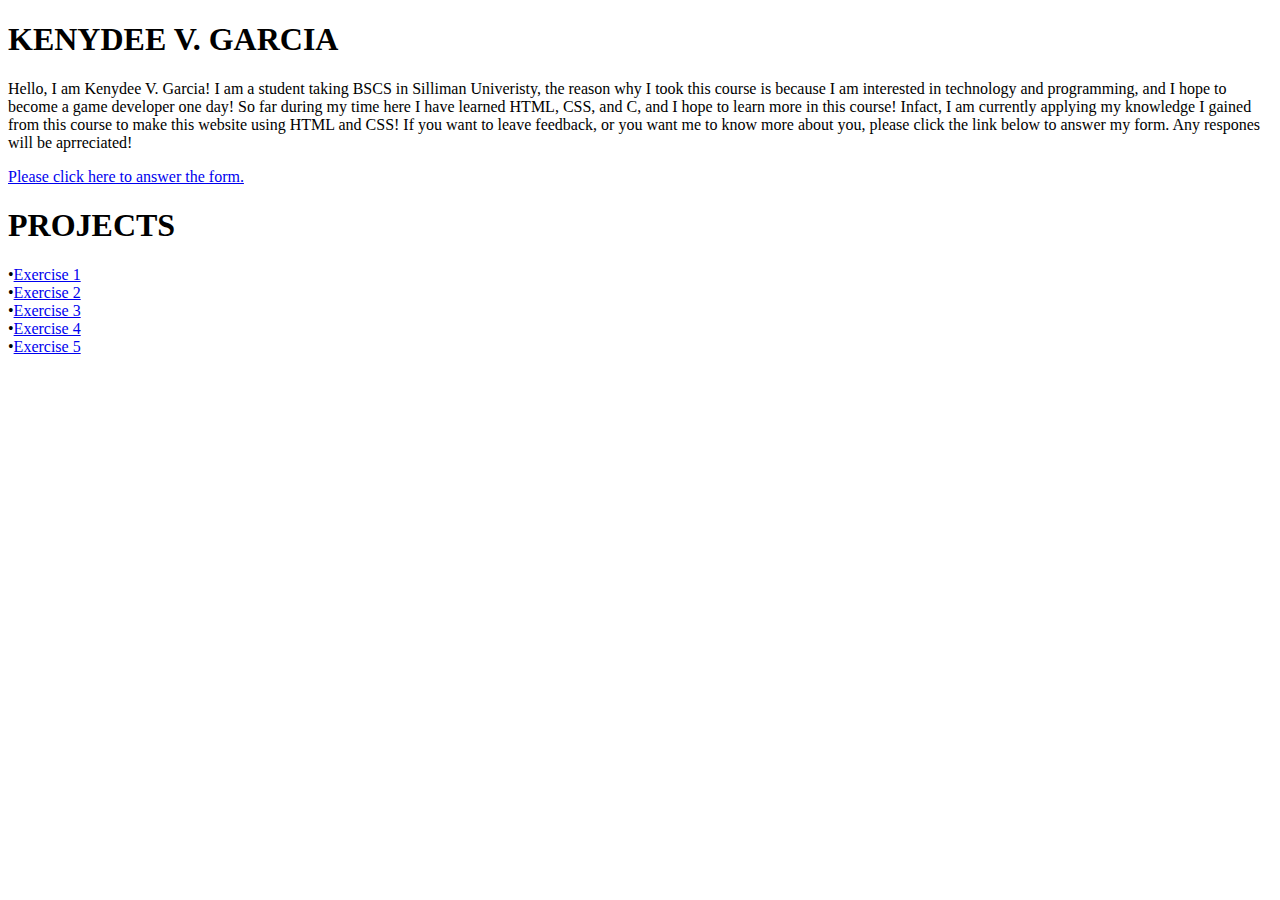
==== index.html @ b7b8783e "Add files via upload" ====
<!doctype html>
<html>
    <head>
        <link rel="stylesheet" type="text/css" href="Format11.css">
    </head>
    <body>
        <div class="bg1">
            <div class="box1">
            <h1 class="p1">KENYDEE V. GARCIA</h1>
            </div>
        </div>
        <div class="box2">
            <p>
                Hello, I am Kenydee V. Garcia! I am a student taking BSCS in Silliman Univeristy, the reason why I took this course is because
                I am interested in technology and programming, and I hope to become a game developer one day! So far during my time here I have learned HTML, CSS, and C, and I hope to learn more in this course! Infact, I am currently applying my knowledge I gained from this course to make this website using HTML and CSS! If you want to leave feedback, or you want me to know more about you, please click the link below to answer my form. Any respones will be aprreciated!
            </p>
            <a href="form.html" target="_blank">Please click here to answer the form.</a>
        </div>
        <div class="bg2">
            <div class="box3">
                <h1 class="p1">
                PROJECTS
                </h1>
            </div>
        </div>
        <div>
            <div class="box4">
                <span>•</span><a href="GarciaE1-1.html" target="_blank">Exercise 1</a><br>
                <span>•</span><a href="GarciaE1-2.html" target="_blank">Exercise 2</a><br>
                <span>•</span><a href="GarciaE3.html" target="_blank">Exercise 3</a><br>
                <span>•</span><a href="GarciaE4.html" target="_blank">Exercise 4</a><br>
                <span>•</span><a href="Ex5_Garcia.html" target="_blank">Exercise 5</a><br>
            </div>
        </div>
    </body>
</html>
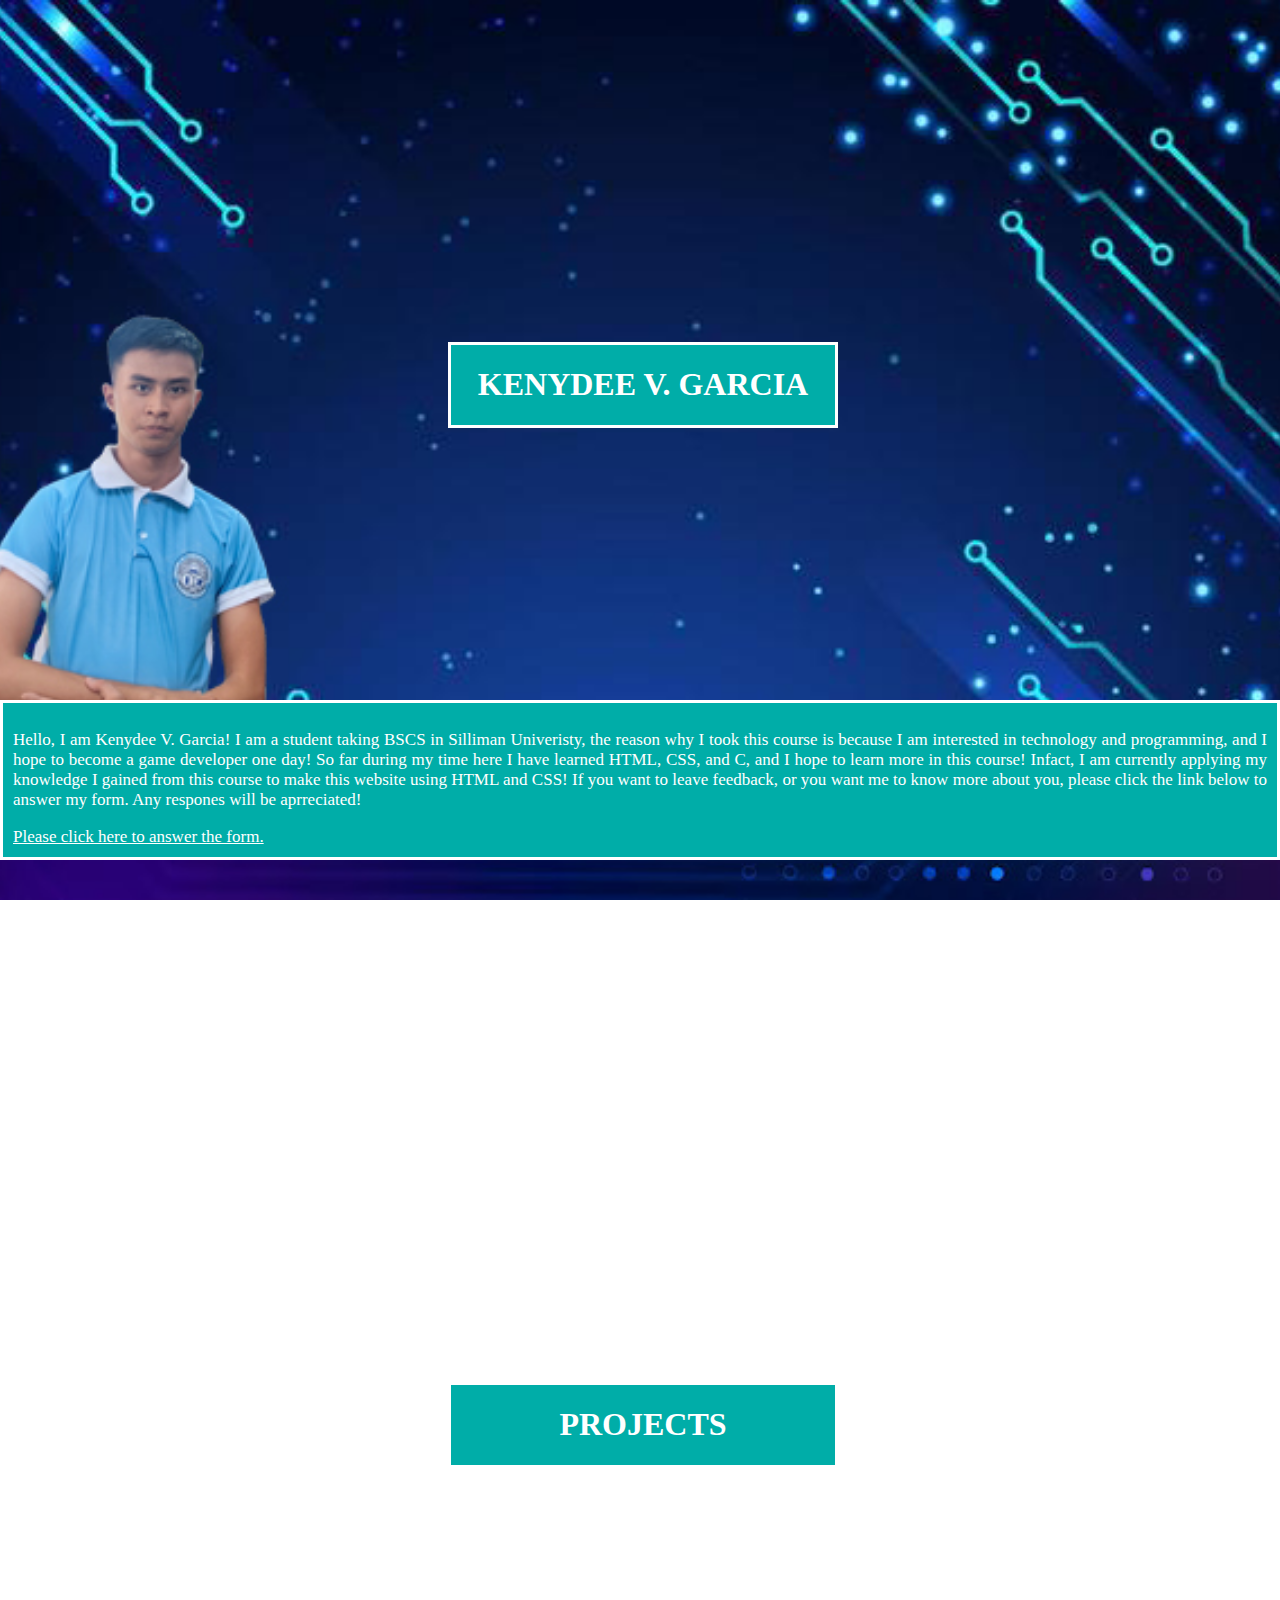
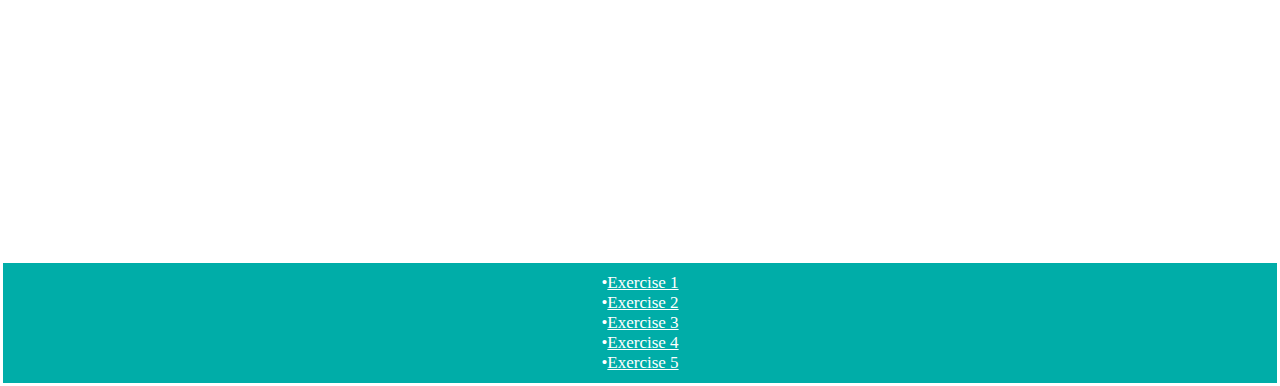
==== commit 0318eb9a: "Add files via upload" ====
--- a/index.html
+++ b/index.html
@@ -5,7 +5,7 @@
     </head>
     <body>
         <div class="bg1">
-            <div class="box1">
+            <br><br><br><br><br><br><br><br><br><br><br><br><br><br><br><br><br><br><br><div class="box1">
             <h1 class="p1">KENYDEE V. GARCIA</h1>
             </div>
         </div>
@@ -17,7 +17,7 @@
             <a href="form.html" target="_blank">Please click here to answer the form.</a>
         </div>
         <div class="bg2">
-            <div class="box3">
+            <br><br><br><br><br><br><br><br><br><br><br><br><br><br><br><br><br><br><br><br><br><br><br><br><br><br><br><br><br><div class="box3">
                 <h1 class="p1">
                 PROJECTS
                 </h1>
--- a/Format11.css
+++ b/Format11.css
@@ -0,0 +1,69 @@
+body{
+  margin: 0;
+}
+.bg1 {
+  background-image: url("bg1.jpg");
+  height:400px;
+  min-height: 700px;
+  background-attachment: fixed;
+  background-position: center;
+  background-repeat: no-repeat;
+  background-size: cover;
+}
+.box1{
+  border: 3px white solid;
+  font-weight: bold;
+  background-color: #00ada8;
+  position: absolute;
+  left: 35%;
+  width: 30%;
+  text-align: center;
+}
+.p1{
+  color: #fff;
+}
+.box2{
+  padding: 10px;
+  border: 3px white solid;
+  color: white;
+  background-color: #00ada8;
+  text-align: justify;
+  font-size: 17px;
+}
+.box3{
+  border: 3px white solid;
+  font-weight: bold;
+  background-color: #00ada8;
+  position: absolute;
+  left: 35%;
+  width: 30%;
+  text-align: center;
+}
+.box4{
+  text-align: center;
+  padding: 10px;
+  border: 3px white solid;
+  color: white;
+  background-color: #00ada8;
+  font-size: 17px;
+}
+.bg2 {
+  background-image: url("bg2.jpg");
+  min-height: 1000px;
+  background-attachment: fixed;
+  background-position: center;
+  background-repeat: no-repeat;
+  background-size: cover;
+}
+a:link {
+  color:white;
+}
+  a:visited {
+  color:black;
+}
+  a:hover {
+  color:yellow;
+}
+  a:active {
+  color:red;
+}